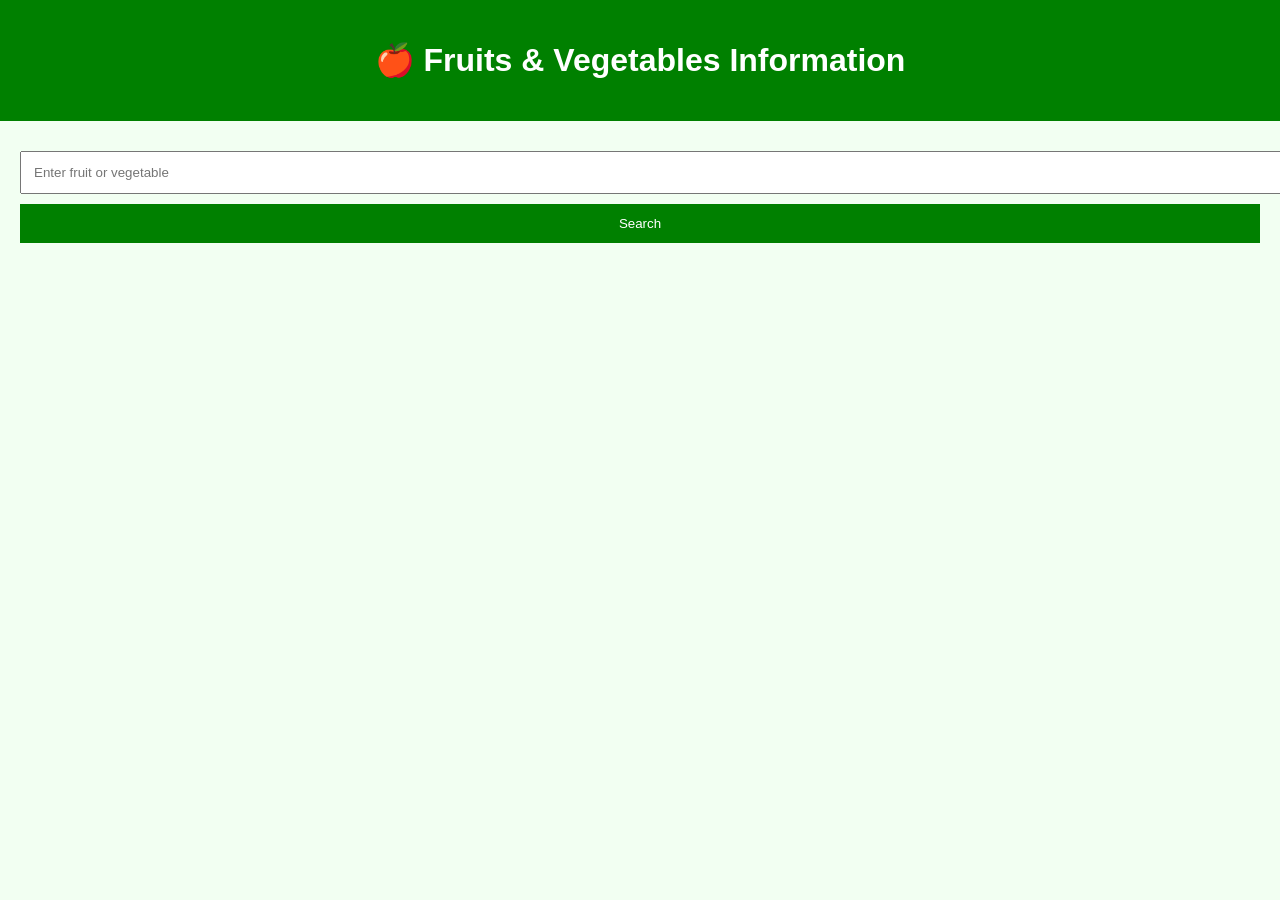
==== crops.html @ b0681f90 "Change" ====
<!DOCTYPE html>
<html>
<head>
<title>Crop Information</title>
<link rel="stylesheet" href="style.css">
</head>

<body>

<header>
<h1>🍎 Fruits & Vegetables Information</h1>
</header>

<div style="padding:20px">

<input id="crop"
placeholder="Enter fruit or vegetable">

<button onclick="searchCrop()">
Search
</button>

<h3 id="result"></h3>

</div>

<script>

const crops = {

mango:"Summer fruit rich in Vitamin A and C.",

banana:"Good source of potassium.",

apple:"Rich in fiber and antioxidants.",

orange:"High vitamin C fruit.",

grapes:"Rich in antioxidants.",

tomato:"Popular vegetable crop.",

potato:"Winter season crop.",

onion:"Requires fertile soil.",

carrot:"Rich in Vitamin A.",

cabbage:"Leafy vegetable.",

cauliflower:"Cool season crop.",

brinjal:"Warm season vegetable.",

peas:"Protein rich crop.",

ladyfinger:"Rich in fiber."

};

function searchCrop(){

let crop =
document.getElementById("crop")
.value.toLowerCase();

document.getElementById("result")
.innerHTML =
crops[crop] || "Information not available";

}

</script>

</body>
</html>
---- style.css ----
body{
font-family:Arial;
margin:0;
background:#f2fff2;
}

.login-bg{
height:100vh;
display:flex;
justify-content:center;
align-items:center;
background:url("https://images.unsplash.com/photo-1500937386664-56d1dfef3854?w=1200")
center/cover;
}

.login-box{
background:white;
padding:30px;
border-radius:15px;
width:320px;
text-align:center;
}

input{
width:100%;
padding:12px;
margin:10px 0;
}

button{
background:green;
color:white;
padding:12px;
border:none;
width:100%;
cursor:pointer;
}

header{
background:green;
color:white;
padding:20px;
text-align:center;
}

.cards{
display:grid;
grid-template-columns:repeat(auto-fit,minmax(250px,1fr));
gap:20px;
padding:20px;
}

.card{
background:white;
padding:30px;
border-radius:15px;
text-decoration:none;
color:black;
font-size:20px;
text-align:center;
box-shadow:0 5px 15px rgba(0,0,0,.1);
}

.card:hover{
transform:scale(1.05);
}
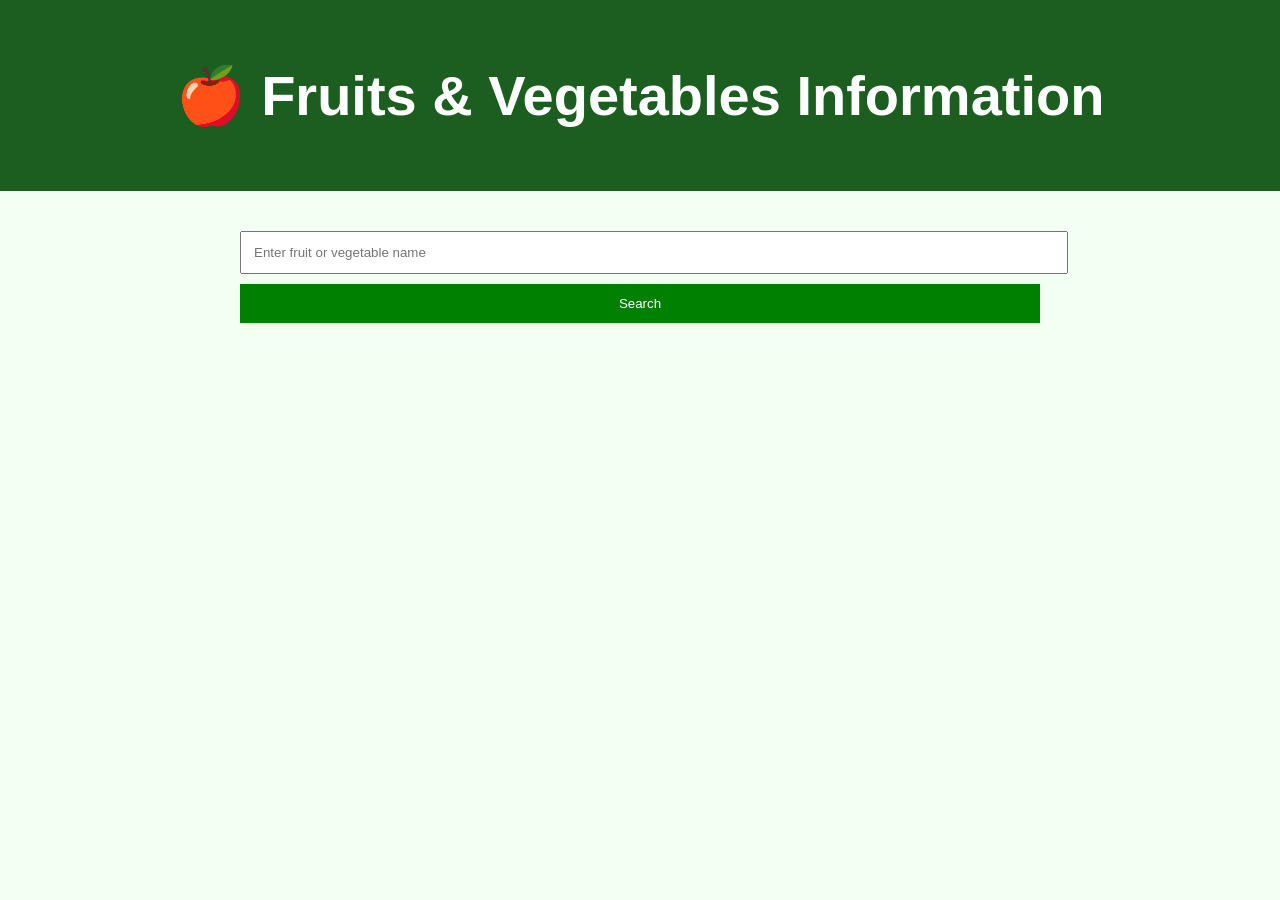
==== commit 2f23d785: "Change 1" ====
--- a/crops.html
+++ b/crops.html
@@ -1,26 +1,24 @@
 <!DOCTYPE html>
 <html>
 <head>
-<title>Crop Information</title>
+<meta charset="UTF-8">
+<title>Fruits & Vegetables Information</title>
 <link rel="stylesheet" href="style.css">
 </head>
-
 <body>
 
 <header>
-<h1>🍎 Fruits & Vegetables Information</h1>
+    <h1>🍎 Fruits & Vegetables Information</h1>
 </header>
 
-<div style="padding:20px">
-
-<input id="crop"
-placeholder="Enter fruit or vegetable">
-
-<button onclick="searchCrop()">
-Search
-</button>
-
-<h3 id="result"></h3>
+<div class="search-container">
+
+    <input type="text" id="cropInput"
+    placeholder="Enter fruit or vegetable name">
+
+    <button onclick="searchCrop()">Search</button>
+
+    <div id="result"></div>
 
 </div>
 
@@ -28,45 +26,210 @@
 
 const crops = {
 
-mango:"Summer fruit rich in Vitamin A and C.",
-
-banana:"Good source of potassium.",
-
-apple:"Rich in fiber and antioxidants.",
-
-orange:"High vitamin C fruit.",
-
-grapes:"Rich in antioxidants.",
-
-tomato:"Popular vegetable crop.",
-
-potato:"Winter season crop.",
-
-onion:"Requires fertile soil.",
-
-carrot:"Rich in Vitamin A.",
-
-cabbage:"Leafy vegetable.",
-
-cauliflower:"Cool season crop.",
-
-brinjal:"Warm season vegetable.",
-
-peas:"Protein rich crop.",
-
-ladyfinger:"Rich in fiber."
+mango:{
+type:"Fruit",
+season:"Summer",
+nutrition:"Vitamin A, Vitamin C, Fiber",
+benefits:"Boosts immunity, improves eye health, supports digestion",
+farming:"Requires warm climate and well-drained soil"
+},
+
+banana:{
+type:"Fruit",
+season:"All Seasons",
+nutrition:"Potassium, Fiber, Carbohydrates",
+benefits:"Provides energy and supports heart health",
+farming:"Needs regular watering and warm climate"
+},
+
+apple:{
+type:"Fruit",
+season:"Autumn",
+nutrition:"Fiber, Vitamin C, Antioxidants",
+benefits:"Good for digestion and heart health",
+farming:"Grows best in cool climate"
+},
+
+orange:{
+type:"Fruit",
+season:"Winter",
+nutrition:"Vitamin C, Fiber",
+benefits:"Improves immunity and skin health",
+farming:"Requires moderate temperature"
+},
+
+grapes:{
+type:"Fruit",
+season:"Summer",
+nutrition:"Antioxidants, Vitamin K",
+benefits:"Supports heart health",
+farming:"Needs sunny environment"
+},
+
+watermelon:{
+type:"Fruit",
+season:"Summer",
+nutrition:"Water, Vitamin A, Vitamin C",
+benefits:"Keeps body hydrated",
+farming:"Requires warm weather"
+},
+
+papaya:{
+type:"Fruit",
+season:"All Seasons",
+nutrition:"Vitamin A, Vitamin C",
+benefits:"Improves digestion",
+farming:"Needs tropical climate"
+},
+
+guava:{
+type:"Fruit",
+season:"Winter",
+nutrition:"Vitamin C, Fiber",
+benefits:"Improves immunity",
+farming:"Grows in tropical regions"
+},
+
+pomegranate:{
+type:"Fruit",
+season:"Autumn",
+nutrition:"Iron, Antioxidants",
+benefits:"Supports blood health",
+farming:"Needs dry climate"
+},
+
+tomato:{
+type:"Vegetable",
+season:"Winter",
+nutrition:"Lycopene, Vitamin C",
+benefits:"Good for heart health",
+farming:"Requires fertile soil"
+},
+
+potato:{
+type:"Vegetable",
+season:"Winter",
+nutrition:"Carbohydrates, Potassium",
+benefits:"Provides energy",
+farming:"Needs cool climate"
+},
+
+onion:{
+type:"Vegetable",
+season:"Winter",
+nutrition:"Antioxidants, Vitamin C",
+benefits:"Supports immunity",
+farming:"Requires well-drained soil"
+},
+
+carrot:{
+type:"Vegetable",
+season:"Winter",
+nutrition:"Vitamin A, Fiber",
+benefits:"Good for eyesight",
+farming:"Needs loose soil"
+},
+
+cabbage:{
+type:"Vegetable",
+season:"Winter",
+nutrition:"Vitamin K, Fiber",
+benefits:"Supports digestion",
+farming:"Cool season crop"
+},
+
+cauliflower:{
+type:"Vegetable",
+season:"Winter",
+nutrition:"Vitamin C, Fiber",
+benefits:"Supports immunity",
+farming:"Requires cool weather"
+},
+
+spinach:{
+type:"Vegetable",
+season:"Winter",
+nutrition:"Iron, Calcium",
+benefits:"Good for blood health",
+farming:"Needs fertile soil"
+},
+
+cucumber:{
+type:"Vegetable",
+season:"Summer",
+nutrition:"Water, Vitamin K",
+benefits:"Keeps body hydrated",
+farming:"Needs warm climate"
+},
+
+beetroot:{
+type:"Vegetable",
+season:"Winter",
+nutrition:"Iron, Folate",
+benefits:"Improves blood circulation",
+farming:"Requires fertile soil"
+},
+
+peas:{
+type:"Vegetable",
+season:"Winter",
+nutrition:"Protein, Fiber",
+benefits:"Supports muscle growth",
+farming:"Cool season crop"
+},
+
+ladyfinger:{
+type:"Vegetable",
+season:"Summer",
+nutrition:"Fiber, Vitamin C",
+benefits:"Improves digestion",
+farming:"Needs warm weather"
+}
 
 };
 
 function searchCrop(){
 
-let crop =
-document.getElementById("crop")
-.value.toLowerCase();
-
-document.getElementById("result")
-.innerHTML =
-crops[crop] || "Information not available";
+let name =
+document.getElementById("cropInput")
+.value.toLowerCase().trim();
+
+let crop = crops[name];
+
+if(crop){
+
+document.getElementById("result").innerHTML =
+
+`
+<div class="info-card">
+
+<h2>${name.toUpperCase()}</h2>
+
+<p><b>Type:</b> ${crop.type}</p>
+
+<p><b>Season:</b> ${crop.season}</p>
+
+<p><b>Nutrition:</b> ${crop.nutrition}</p>
+
+<p><b>Benefits:</b> ${crop.benefits}</p>
+
+<p><b>Farming Info:</b> ${crop.farming}</p>
+
+</div>
+`;
+
+}else{
+
+document.getElementById("result").innerHTML =
+
+`
+<div class="info-card">
+<h3>❌ Information Not Available</h3>
+<p>Please try another fruit or vegetable.</p>
+</div>
+`;
+
+}
 
 }
 
--- a/style.css
+++ b/style.css
@@ -64,3 +64,84 @@
 .card:hover{
 transform:scale(1.05);
 }
+.login-bg{
+    min-height:100vh;
+    display:flex;
+    justify-content:center;
+    align-items:center;
+    background:linear-gradient(
+    rgba(0,100,0,0.5),
+    rgba(0,100,0,0.5)),
+    url("https://images.unsplash.com/photo-1500937386664-56d1dfef3854?w=1200");
+    background-size:cover;
+    background-position:center;
+}
+
+.login-box{
+    background:rgba(255,255,255,0.95);
+    padding:40px;
+    border-radius:20px;
+    width:400px;
+    text-align:center;
+    box-shadow:0 10px 30px rgba(0,0,0,0.3);
+}
+.cards{
+    display:grid;
+    grid-template-columns:repeat(auto-fit,minmax(300px,1fr));
+    gap:30px;
+    padding:30px;
+}
+
+.card{
+    background:white;
+    padding:40px;
+    min-height:180px;
+    border-radius:20px;
+    text-decoration:none;
+    color:#1b5e20;
+    font-size:28px;
+    font-weight:bold;
+    text-align:center;
+    box-shadow:0 10px 20px rgba(0,0,0,.15);
+    transition:0.3s;
+}
+
+.card:hover{
+    transform:translateY(-10px);
+}
+header{
+    background:#1b5e20;
+    color:white;
+    padding:25px;
+    text-align:center;
+    font-size:28px;
+}
+.card p{
+    margin-top:15px;
+    font-size:16px;
+    font-weight:normal;
+    color:#555;
+}
+.search-container{
+max-width:800px;
+margin:auto;
+padding:30px;
+}
+
+.info-card{
+background:white;
+padding:25px;
+margin-top:20px;
+border-radius:15px;
+box-shadow:0 5px 15px rgba(0,0,0,0.1);
+}
+
+.info-card h2{
+color:#1b5e20;
+margin-bottom:15px;
+}
+
+.info-card p{
+margin:10px 0;
+font-size:17px;
+}
